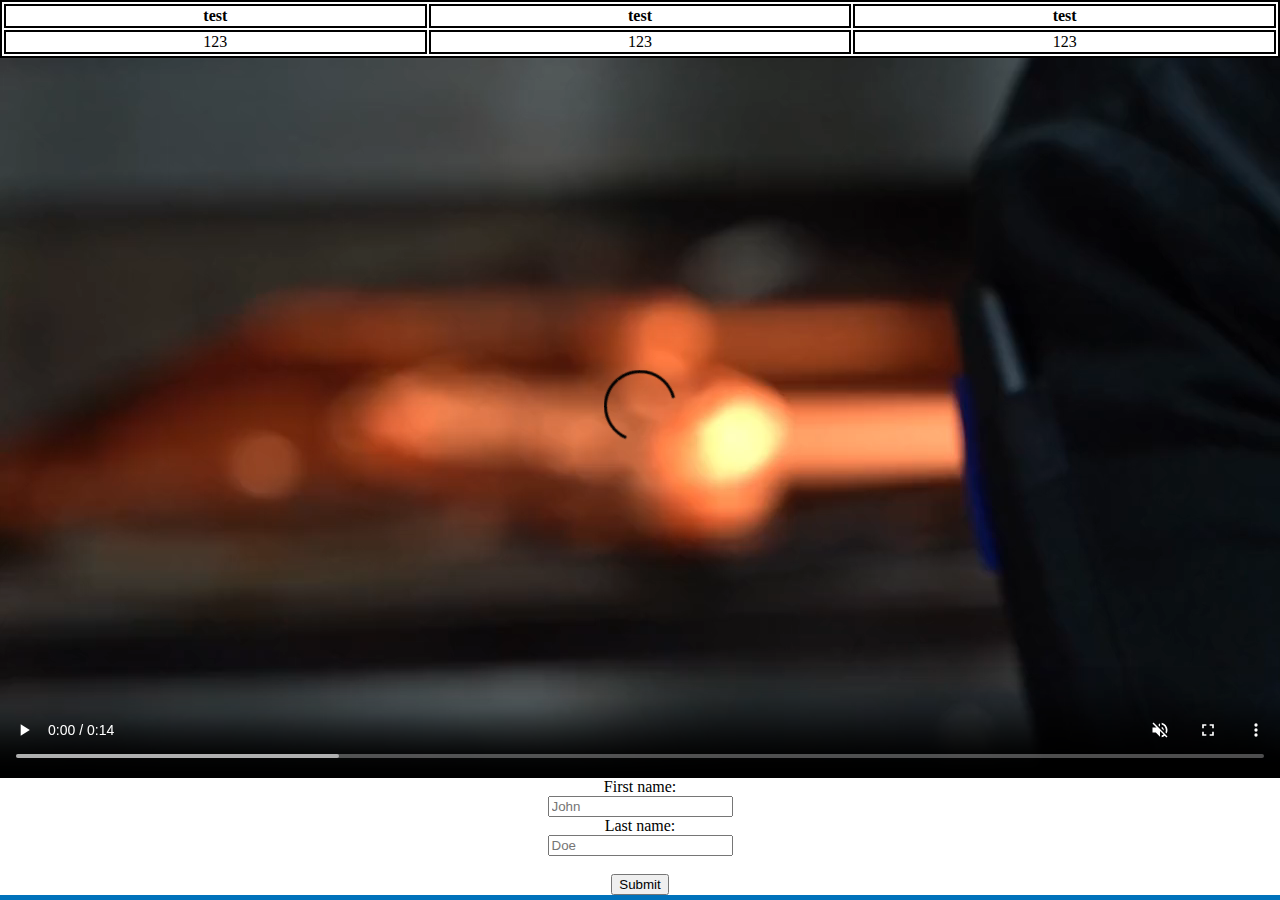
==== Basic/extra.html @ 20f4a790 "added extra page, changed color of scroll" ====
<!DOCTYPE html>
<html>

<head>
    <meta charset='utf-8'>
    <meta http-equiv='X-UA-Compatible' content='IE=edge'>
    <title>Extra page</title>
    <meta name='viewport' content='width=device-width, initial-scale=1'>
    <link rel='stylesheet' type='text/css' media='screen' href='styles.css'>
    <script src='main.js'></script>
</head>

<body>
    <table>
        <tr>
            <th>test</th>
            <th>test</th>
            <th>test</th>
        </tr>
        <tr>
            <td>123</td>
            <td>123</td>
            <td>123</td>
        </tr>
    </table>

    <video src="Public/pizza-video.mp4" controls muted></video>
    <div class="form">
        <form action="">
            <label for="fname">First name:</label><br>
            <input type="text" id="fname" name="fname" placeholder="John"><br>
            <label for="lname">Last name:</label><br>
            <input type="text" id="lname" name="lname" placeholder="Doe"><br><br>
            <input type="button" value="Submit">
        </form>
    </div>
</body>

</html>
---- Basic/styles.css ----
html {
	scrollbar-color: rgb(175, 175, 175) lightgray;
}

body {
	display: flex;
	flex-direction: column;
	margin: 0;
	padding: 0;
	text-align: center;
	font-family: "Playfair Display SC", serif;
	background-color: #0072BB;
	overflow-x: hidden;
}

section {
	display: block;
	width: 80vw;
	background-color: white;
	padding-right: 20vw;
}

h1 {
	color: black;
	margin: 0;
	padding: 0;
	padding-top: 5vh;
	font-size: 20pt;
	margin-left: 20vw;
}

.titel {
	color: white;
	margin-left: 0;
}

h2 {
	color: black;
	margin: 0;
	padding: 0;
	padding-top: 2vh;
	font-size: 16pt;
	margin-left: 20vw;
}

.meny h2 {
	padding-top: 5vh;
}

h3 {
	color: black;
	font-weight: 100;
	margin: 0;
	padding: 0;
	padding-top: 1vh;
	padding-bottom: 1vh;
	font-size: 16pt;
	margin-left: 20vw;
}

.item h3 {
	margin-left: 0;
}

p {
	color: black;
	font-weight: 100;
	margin: 0;
	padding: 0;
	font-size: 12pt;
	font-style: italic;
	padding-bottom: 1vh;
}

nav {
	position: sticky;
	top: 0;
	background-color: transparent;
}


.price {
	font-weight: bold;
}

.more {
	padding-top: 2vh;
	padding-bottom: 2vh;
	font-style: normal;
}

button {
	height: 6vh;
	width: fit-content;
}

a {
	text-decoration: none;
	color: white;
}

li {
	list-style-type: none;
}

img {
	margin: 0;
	padding: 0;
	width: 60vw;
	margin-left: 20vw;
}

.banner-top {
	background-color: #0072BB;
	width: 100vw;
	height: 16vh;
	display: flex;
	justify-content: center;
	align-items: center;
}

.banner-top h1 {
	padding-top: 1vh;
}

.banner-bot {
	background-color: #0072BB;
	width: 100vw;
	height: 24vh;
	display: flex;
	justify-content: center;
	align-items: center;
	margin: 0;
	padding: 0;
}

.banner-bot {
	margin: 0;
	padding: 0;
}

.footer-section {
	margin: 0;
	padding: 0;
	width: 20vw;
}

.footer {
	margin: 0;
	padding: 0;
	color: white;
	font-size: 12pt;
}

.nav-top {
	width: 80vw;
	display: flex;
	justify-content: space-evenly;
	position: absolute;
	top: 1vh;
	left: 50%;
	transform: translateX(-50%);
	z-index: 1000;
	color: white;
	background-color: rgba(0, 0, 0, 0.5);
	padding-right: 10vw;
	padding-left: 10vw;
}

.item {
	margin-left: 20vw;
	/* margin-right: 15vw; */
	border-top: 2px solid black;
}

.showmore {
	margin-left: 20vw;
	margin-bottom: 3vh;
	/* margin-right: 15vw; */
	border-top: 2px solid black;
	cursor: pointer;
}

/* Video Section */
.video {
	position: relative;
	width: 100%;
	height: auto;
}

.video video {
	width: 100%;
	height: auto;
	display: block;
}

.blue {
	background-color: #0072BB;
	margin-left: 20vw;
	margin-top: 2vh;
}

.blue p {
	color: white;
}

.github-logo {
	margin: 0;
	padding: 0;
	width: 5vw;
}

table,td,th {
	background-color: white;
	border: 2px solid black;
}

.form {
	width: 100vw;
	background-color: white;
}
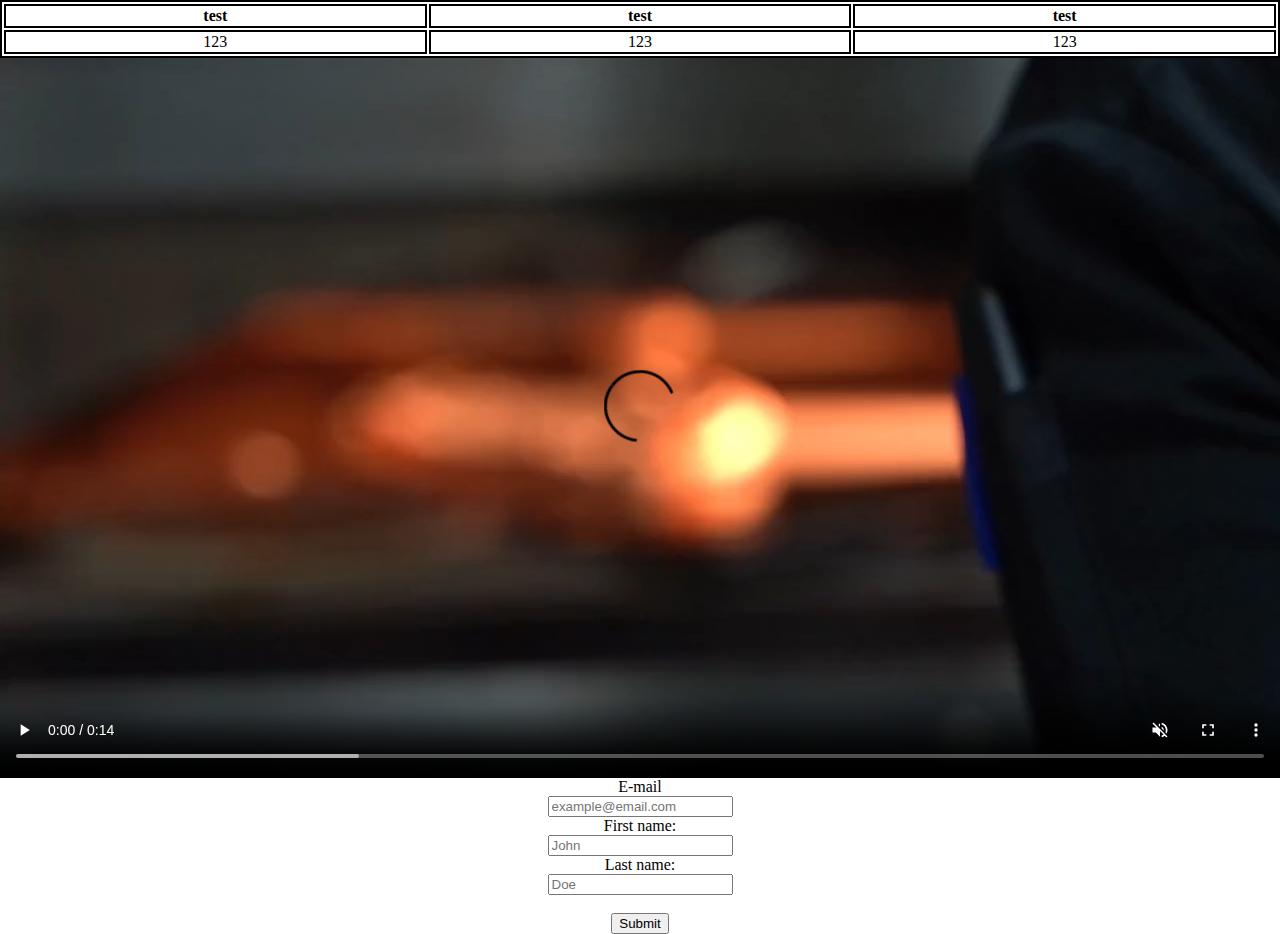
==== commit 59d1bf64: "hover nav text, fixed form on extra page" ====
--- a/Basic/extra.html
+++ b/Basic/extra.html
@@ -26,7 +26,9 @@
 
     <video src="Public/pizza-video.mp4" controls muted></video>
     <div class="form">
-        <form action="">
+        <form>
+            <label for="email">E-mail</label><br>
+            <input type="text" id="email" name="email" placeholder="example@email.com"><br>
             <label for="fname">First name:</label><br>
             <input type="text" id="fname" name="fname" placeholder="John"><br>
             <label for="lname">Last name:</label><br>
--- a/Basic/styles.css
+++ b/Basic/styles.css
@@ -1,3 +1,8 @@
+* {
+	box-sizing: border-box;
+}
+
+
 html {
 	scrollbar-color: rgb(175, 175, 175) lightgray;
 }
@@ -10,12 +15,10 @@
 	text-align: center;
 	font-family: "Playfair Display SC", serif;
 	background-color: #0072BB;
-	overflow-x: hidden;
 }
 
 section {
 	display: block;
-	width: 80vw;
 	background-color: white;
 	padding-right: 20vw;
 }
@@ -99,60 +102,9 @@
 	color: white;
 }
 
-li {
-	list-style-type: none;
-}
-
-img {
-	margin: 0;
-	padding: 0;
-	width: 60vw;
-	margin-left: 20vw;
-}
-
-.banner-top {
-	background-color: #0072BB;
-	width: 100vw;
-	height: 16vh;
-	display: flex;
-	justify-content: center;
-	align-items: center;
-}
-
-.banner-top h1 {
-	padding-top: 1vh;
-}
-
-.banner-bot {
-	background-color: #0072BB;
-	width: 100vw;
-	height: 24vh;
-	display: flex;
-	justify-content: center;
-	align-items: center;
-	margin: 0;
-	padding: 0;
-}
-
-.banner-bot {
-	margin: 0;
-	padding: 0;
-}
-
-.footer-section {
-	margin: 0;
-	padding: 0;
-	width: 20vw;
-}
-
-.footer {
-	margin: 0;
-	padding: 0;
-	color: white;
-	font-size: 12pt;
-}
-
-.nav-top {
+ul {
+	padding: 0;
+	margin: 0;
 	width: 80vw;
 	display: flex;
 	justify-content: space-evenly;
@@ -167,6 +119,61 @@
 	padding-left: 10vw;
 }
 
+li {
+	list-style-type: none;
+}
+
+li:hover {
+	text-decoration: underline;
+}
+
+img {
+	margin: 0;
+	padding: 0;
+	width: 60vw;
+	margin-left: 20vw;
+}
+
+.banner-top {
+	background-color: #0072BB;
+	height: 16vh;
+	display: flex;
+	justify-content: center;
+	align-items: center;
+}
+
+.banner-top h1 {
+	padding-top: 1vh;
+}
+
+.banner-bot {
+	background-color: #0072BB;
+	height: 24vh;
+	display: flex;
+	justify-content: center;
+	align-items: center;
+	margin: 0;
+	padding: 0;
+}
+
+.banner-bot {
+	margin: 0;
+	padding: 0;
+}
+
+.footer-section {
+	margin: 0;
+	padding: 0;
+	width: 20vw;
+}
+
+.footer {
+	margin: 0;
+	padding: 0;
+	color: white;
+	font-size: 12pt;
+}
+
 .item {
 	margin-left: 20vw;
 	/* margin-right: 15vw; */
@@ -218,4 +225,47 @@
 .form {
 	width: 100vw;
 	background-color: white;
+}
+
+#nav-top {
+	display: none;
+}
+
+h4 {
+	margin: 0;
+	padding: 0;
+	font-size: 16pt;
+	user-select: none;
+	cursor: pointer;
+}
+
+@media only screen and (max-width: 700px) {
+	.nav-top {
+		display: none;
+	}
+	#nav-top {
+		display: flex;
+		/* color: white; */
+		justify-content: flex-end;
+		padding-top: 1vh;
+		padding-right: 3vw;
+	}
+	.banner-bot {
+		flex-direction: column;
+		height: fit-content;
+	}
+	.footer-section {
+		margin-top: 5vh;
+	}
+}
+
+@media print {
+	body {
+		display: block;
+		color: black;
+		text-decoration: none;
+	}
+	.showmore,#hitta-hit,#nav-top,.nav-top,img,video,source {
+		display: none;
+	}
 }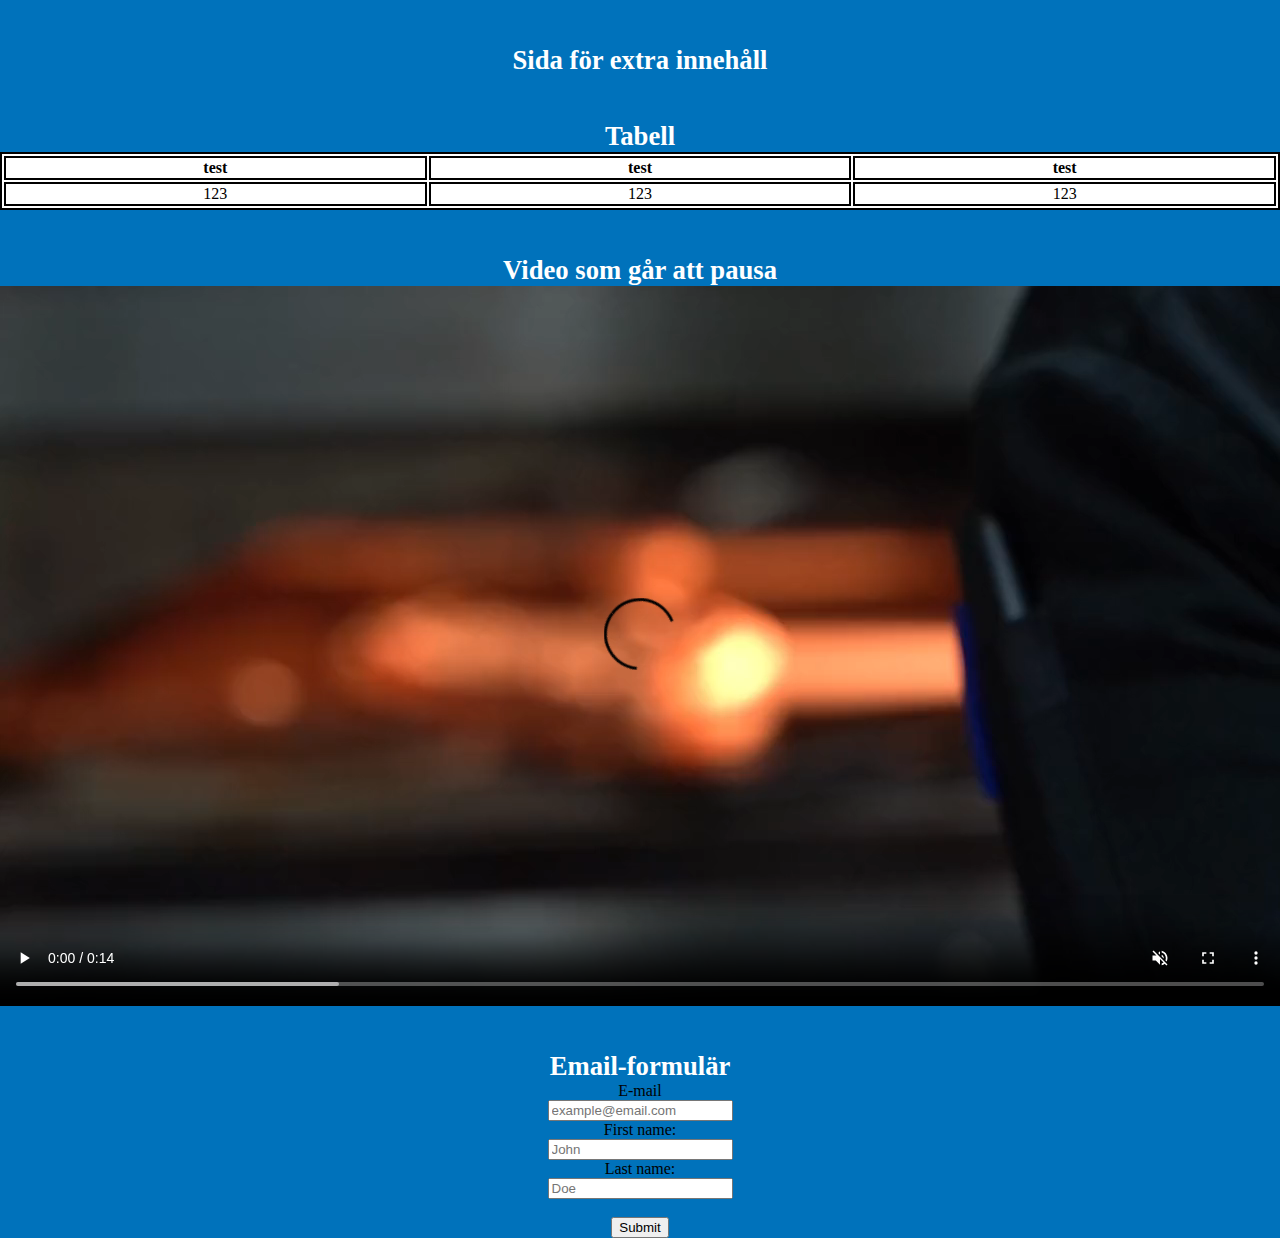
==== commit ec424104: "added styling for extra-page" ====
--- a/Basic/extra.html
+++ b/Basic/extra.html
@@ -11,6 +11,8 @@
 </head>
 
 <body>
+    <h1 class="titel">Sida för extra innehåll</h1>
+    <h1 class="titel">Tabell</h1>
     <table>
         <tr>
             <th>test</th>
@@ -23,19 +25,19 @@
             <td>123</td>
         </tr>
     </table>
+    <h1 class="titel">Video som går att pausa</h1>
+    <video src="Public/pizza-video.mp4" controls muted></video>
 
-    <video src="Public/pizza-video.mp4" controls muted></video>
-    <div class="form">
-        <form>
-            <label for="email">E-mail</label><br>
-            <input type="text" id="email" name="email" placeholder="example@email.com"><br>
-            <label for="fname">First name:</label><br>
-            <input type="text" id="fname" name="fname" placeholder="John"><br>
-            <label for="lname">Last name:</label><br>
-            <input type="text" id="lname" name="lname" placeholder="Doe"><br><br>
-            <input type="button" value="Submit">
-        </form>
-    </div>
+    <h1 class="titel">Email-formulär</h1>
+    <form>
+        <label for="email">E-mail</label><br>
+        <input type="text" id="email" name="email" placeholder="example@email.com"><br>
+        <label for="fname">First name:</label><br>
+        <input type="text" id="fname" name="fname" placeholder="John"><br>
+        <label for="lname">Last name:</label><br>
+        <input type="text" id="lname" name="lname" placeholder="Doe"><br><br>
+        <input type="button" value="Submit">
+    </form>
 </body>
 
 </html>--- a/Basic/styles.css
+++ b/Basic/styles.css
@@ -46,8 +46,13 @@
 	margin-left: 20vw;
 }
 
-.meny h2 {
+.meny{
+	font-size: 20pt;
 	padding-top: 5vh;
+}
+
+.days {
+	font-weight: 100;
 }
 
 h3 {
@@ -93,8 +98,9 @@
 }
 
 button {
-	height: 6vh;
-	width: fit-content;
+	margin: 0;
+	padding: 0;
+	border: 0;
 }
 
 a {
@@ -231,12 +237,11 @@
 	display: none;
 }
 
-h4 {
+.hamburger {
 	margin: 0;
 	padding: 0;
 	font-size: 16pt;
-	user-select: none;
-	cursor: pointer;
+	background-color: #0072BB;
 }
 
 @media only screen and (max-width: 700px) {
